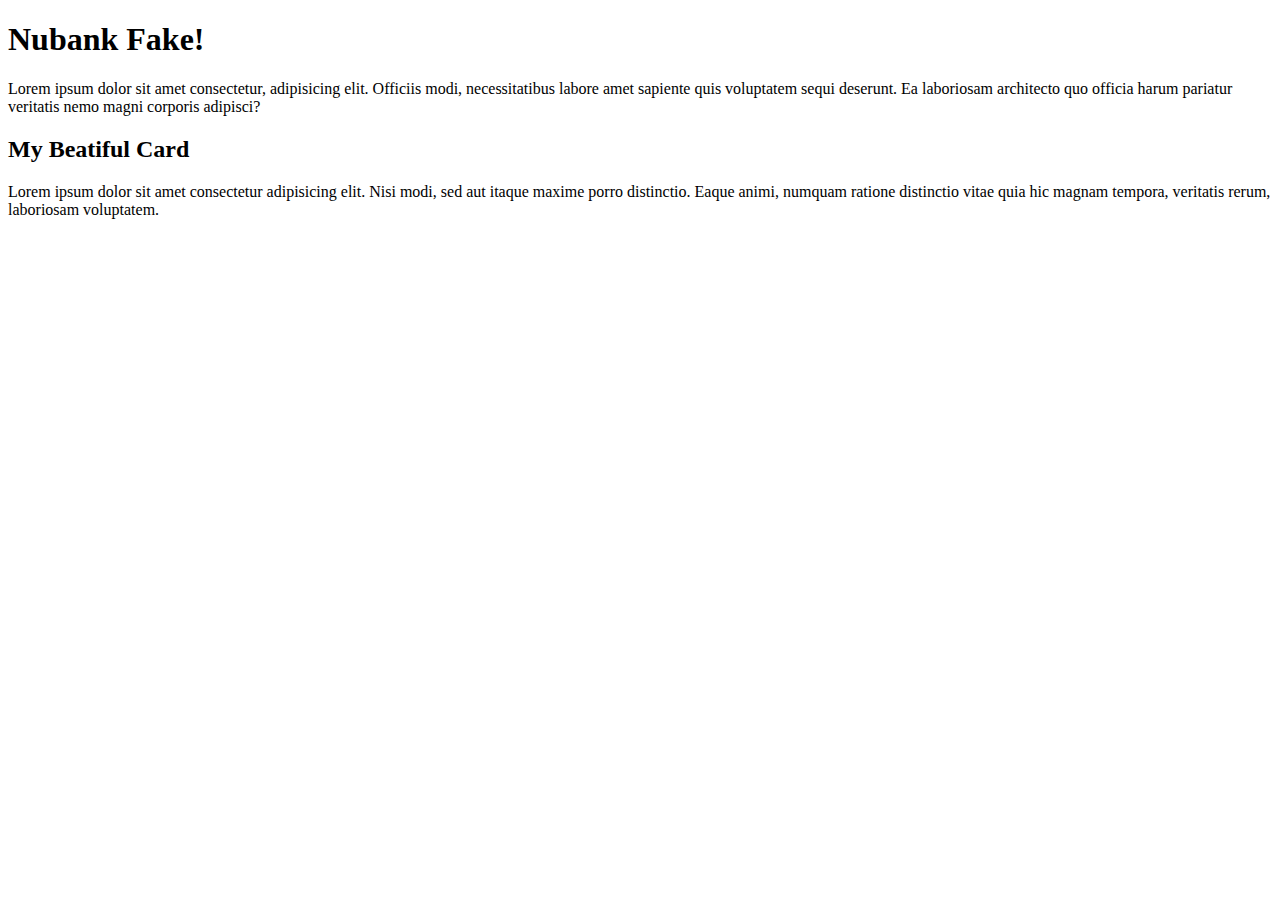
==== index.html @ 8735d41b "Merge pull request #26 from simonesilva/master" ====
<!DOCTYPE html>
<html lang="en">
  <head>
    <meta charset="UTF-8" />
    <meta name="viewport" content="width=device-width, initial-scale=1.0" />
    <meta http-equiv="X-UA-Compatible" content="ie=edge" />
    <title>Document</title>
  </head>
  <body>
    <h1>Nubank Fake!</h1>
    <p>
      Lorem ipsum dolor sit amet consectetur, adipisicing elit. Officiis modi,
      necessitatibus labore amet sapiente quis voluptatem sequi deserunt. Ea
      laboriosam architecto quo officia harum pariatur veritatis nemo magni
      corporis adipisci?
    </p>

    <h2>My Beatiful Card</h2>
    <p>
      Lorem ipsum dolor sit amet consectetur adipisicing elit. Nisi modi, sed
      aut itaque maxime porro distinctio. Eaque animi, numquam ratione
      distinctio vitae quia hic magnam tempora, veritatis rerum, laboriosam
      voluptatem.
    </p>
  </body>
</html>
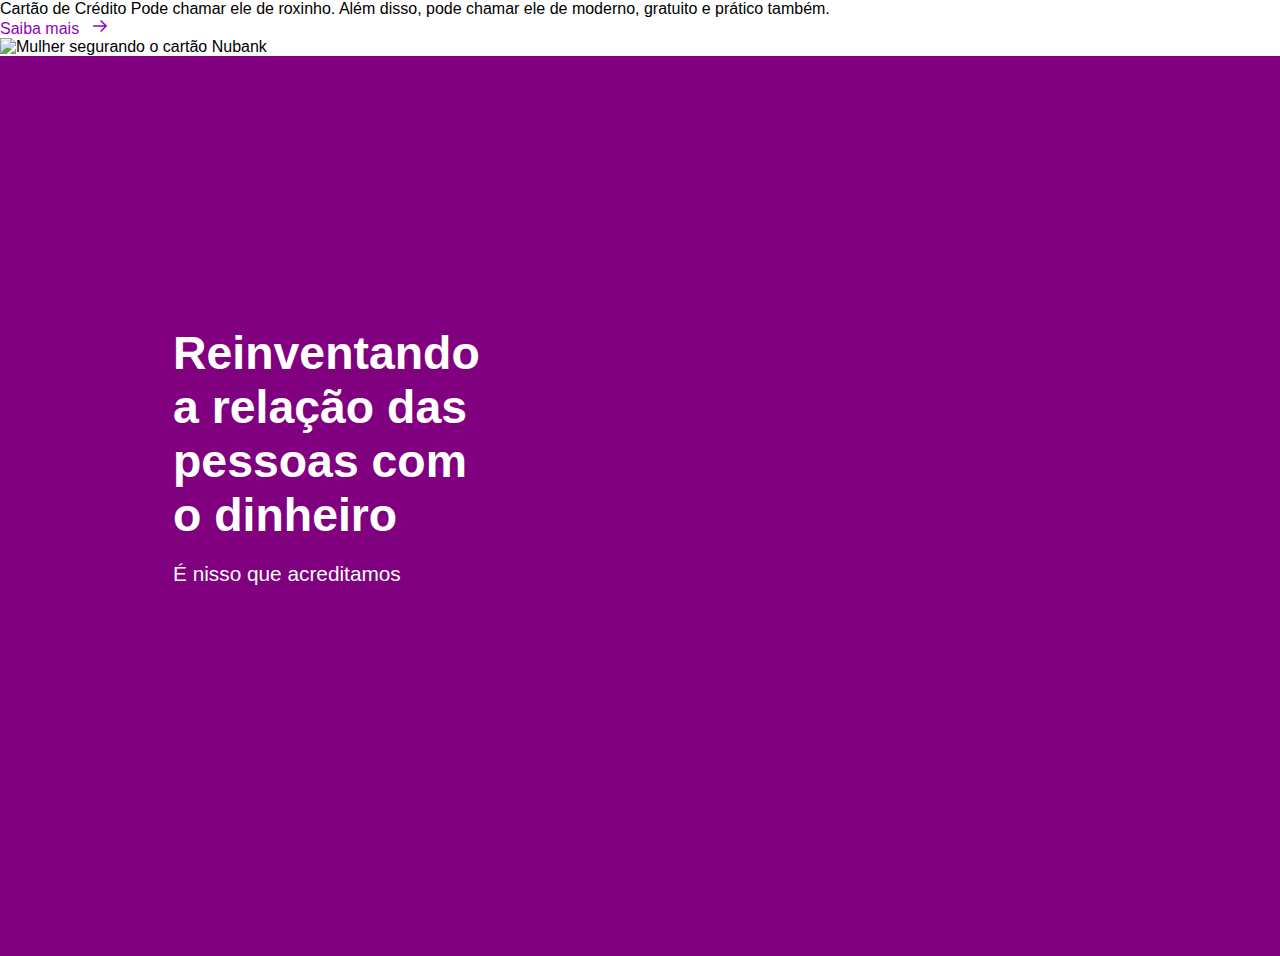
==== commit 64c507b6: "Merge pull request #28 from rede-cidada/acreditar" ====
--- a/index.html
+++ b/index.html
@@ -1,26 +1,53 @@
 <!DOCTYPE html>
 <html lang="en">
-  <head>
-    <meta charset="UTF-8" />
-    <meta name="viewport" content="width=device-width, initial-scale=1.0" />
-    <meta http-equiv="X-UA-Compatible" content="ie=edge" />
-    <title>Document</title>
-  </head>
-  <body>
-    <h1>Nubank Fake!</h1>
-    <p>
-      Lorem ipsum dolor sit amet consectetur, adipisicing elit. Officiis modi,
-      necessitatibus labore amet sapiente quis voluptatem sequi deserunt. Ea
-      laboriosam architecto quo officia harum pariatur veritatis nemo magni
-      corporis adipisci?
-    </p>
 
-    <h2>My Beatiful Card</h2>
-    <p>
-      Lorem ipsum dolor sit amet consectetur adipisicing elit. Nisi modi, sed
-      aut itaque maxime porro distinctio. Eaque animi, numquam ratione
-      distinctio vitae quia hic magnam tempora, veritatis rerum, laboriosam
-      voluptatem.
-    </p>
-  </body>
+<head>
+  <meta charset="UTF-8" />
+  <meta name="viewport" content="width=device-width, initial-scale=1.0" />
+  <meta http-equiv="X-UA-Compatible" content="ie=edge" />
+  <link rel="stylesheet" href="./assets//styles/index.css" />
+  <title>Nubank</title>
+</head>
+
+<body>
+  
+  <section class="meuRoxinho">
+    <div class="textosMeuRoxinho-area">
+      <p class="paragrafoMeuRoxinho"><span class="textoRoxo">Cartão de Crédito</span>
+        Pode chamar ele de
+        roxinho. Além disso,
+        pode chamar ele de
+        moderno, gratuito e
+        prático também.</p>
+      <a class="saibaMais" href="#" target="_blank">Saiba mais
+        <svg xmlns="http://www.w3.org/2000/svg" width="16" height="16" style="margin-left: 8px;" fill="none"
+          viewBox="0 0 21 20" class="SVGWrapper-c62y5b-0 kaxtjN StyledIcon-sc-1d6qvbo-0 gqkpYV" color="currentColor"
+          role="img">
+          <title>Internal Link</title>
+          <g>
+            <path d="M18.5 10H2.5M18.5 10L12 16.5M18.5 10L12 3.5" stroke="currentColor" stroke-width="2"
+              stroke-linecap="square" stroke-linejoin="round"></path>
+          </g>
+        </svg>
+      </a>
+    </div>
+    <div class="fotoRoxinho-area">
+      <img class="fotoRoxinho"
+        src="./assets/img/meuRoxinho/82fb8a48a1c48e1af52bea8bf8e799b9-holding-card-vertical@3x.png.webp"
+        alt="Mulher segurando o cartão Nubank">
+    </div>
+    </div>
+  </section>
+
+  <section class="conteiner">
+    <div class="textos">
+      <h1 class="titulo">Reinventando a relação das pessoas com o dinheiro</h1>
+      <a href="" class="link">É nisso que acreditamos</a>
+    </div>
+  </section>
+
+
+  <script src="./assets//scripts/index.js"></script>
+</body>
+
 </html>
--- a/assets/styles/index.css
+++ b/assets/styles/index.css
@@ -0,0 +1,155 @@
+@import url('../styles/meuRoxinho.css');
+@import url('../styles/calculadora.css');
+:root {
+  --cor-primaria: rgb(138, 5, 190);
+}
+* {
+  margin: 0;
+  padding: 0;
+  box-sizing: border-box;
+}
+
+html,
+body {
+  font-family: Graphik-Medium, Graphik-Regular, 'Gotham SSm A', 'Gotham SSm B',
+    'Helvetica Neue', Helvetica, Arial, sans-serif;
+}
+
+.cartaoNubank {
+  width: 100vw;
+  height: 100vh;
+  display: flex;
+  justify-content: center;
+  background-color: white;
+  font-family: 'Roboto', sans-serif;
+}
+#cc {
+  color: #ba05be;
+  font-size: 40px;
+}
+.texto {
+  font-size: 40px;
+  width: 40%;
+  height: 90%;
+  text-align: justify;
+  margin: auto;
+  padding: 15px;
+  margin-top: 150px;
+  margin-left: 70px;
+}
+#saibamais {
+  color: #ba05be;
+  padding: 0px;
+  text-decoration: none;
+  font-size: 20px;
+  margin-top: 20px;
+}
+
+.img {
+  width: 50%;
+  height: 50%;
+  margin: auto;
+  padding-left: 220px;
+  margin-right: 40px;
+}
+
+#img {
+  width: 230px;
+  height: 420px;
+  margin-top: 60px;
+}
+
+#cartaoInternacional {
+  width: 100vw;
+  height: 100vh;
+  display: flex;
+  background-color: #f5f5f5;
+}
+#imgCartInternacional {
+  width: 50%vw;
+  height: 50%vh;
+  margin: auto;
+}
+#CI {
+  font-size: 40px;
+  padding-right: 90px;
+}
+#textoCard {
+  width: 50%;
+  height: 50%;
+  text-align: left;
+  margin-top: 90px;
+  margin-left: 100px;
+  margin-right: 30px;
+}
+
+p {
+  /* padding-right: 200px; */
+  font-size: 16px;
+}
+a {
+  color: #8a05be;
+  text-decoration: none;
+}
+
+/*************** ACREDITAR INICIO ***************/
+
+.conteiner {
+  width: 100vw;
+  height: 100vh;
+  background: purple;
+  /*   font-family: Graphik-Regular,      "Gotham   SSm A", "Gotham SSm B",  "Helvetica       Neue", Helvetica,  Arial, sans-serif  !important; */
+  font-family: sans-serif;
+  background-image: url(https://nubank.com.br/_next/static/images/2af80081db969ec5f038fea9b4547563-challenge-system-large.jpg.webp);
+  object-fit: cover;
+  background-repeat: no-repeat;
+}
+
+.textos {
+  color: white;
+  display: flex;
+  flex-direction: column;
+  justify-content: center;
+
+  margin-left: 10%;
+  padding: 30vh 5vh 10vh 5vh;
+  /*    background: pink;   */
+  width: 24rem;
+}
+
+.titulo {
+  /*   letter-spacing: 1.5px; */
+  font-size: 2.9em;
+  padding-bottom: 20px;
+}
+
+.link {
+  font-size: 1.3em;
+  color: white;
+  text-decoration: none;
+  position: relative;
+  width: 15rem;
+  /*  background-image:            url(https://image.flaticon.com/icons/svg/545/545682.svg);
+  background-repeat: no-repeat;
+  background-position-x: right;  */
+}
+
+.link:after {
+  content: '';
+  position: absolute;
+  top: 0;
+  right: 0;
+  left: 0;
+  bottom: 0;
+  transition: transform 0.3s ease;
+}
+
+.link:after {
+  border-bottom: 2px solid white;
+  transform: scalex(0);
+}
+
+.link:hover:after {
+  transform: scalex(1);
+}
+/***************  ACREDITAR FIM ***************/
